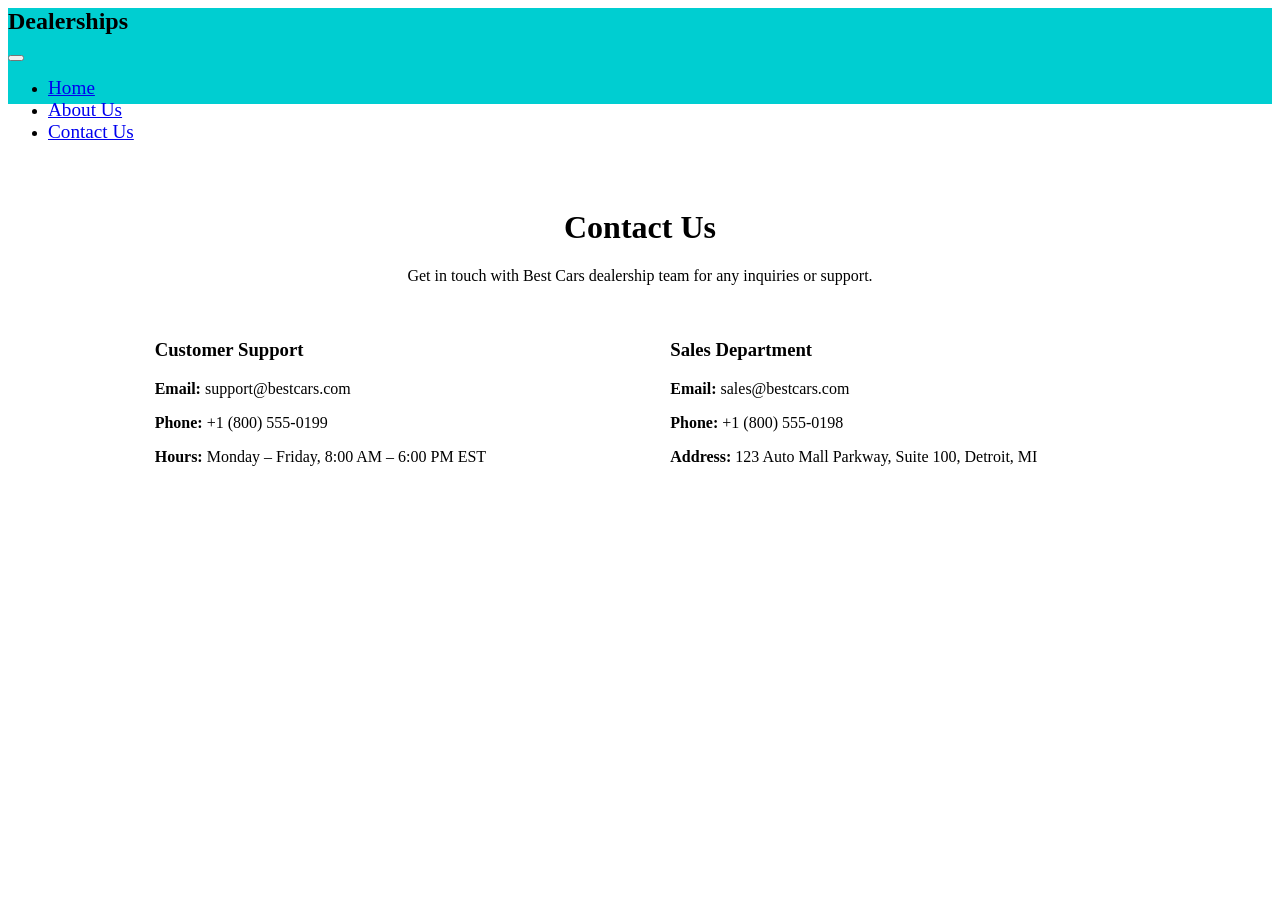
==== server/frontend/static/Contact.html @ 8a3524b4 "contact" ====
<html>
<head>
  <link rel="stylesheet" href="/static/style.css">
  <link rel="stylesheet" href="/static/bootstrap.min.css">
</head>
<div>
  <nav class="navbar navbar-expand-lg navbar-light" style="background-color:darkturquoise; height: 1in;">
    <div class="container-fluid">
      <h2 style="padding-right: 5%;">Dealerships</h2>
      <button class="navbar-toggler" type="button" data-bs-toggle="collapse" data-bs-target="#navbarText" aria-controls="navbarText" aria-expanded="false" aria-label="Toggle navigation">
        <span class="navbar-toggler-icon"></span>
      </button>
      <div class="collapse navbar-collapse" id="navbarText">
        <ul class="navbar-nav me-auto mb-2 mb-lg-0">
          <li class="nav-item">
            <a class="nav-link" style="font-size: larger;" aria-current="page" href="/">Home</a>
          </li>
          <li class="nav-item">
            <a class="nav-link" style="font-size: larger;" href="/about">About Us</a>
          </li>
          <li class="nav-item">
            <a class="nav-link active" style="font-size: larger;" href="/contact">Contact Us</a>
          </li>
        </ul>
      </div>
    </div>
  </nav>

  <div class="card" style="width: 80%; margin: auto; margin-top:5%; padding: 20px;">
    <div class="banner" name="contact-header" style="text-align: center; margin-bottom: 20px;">
      <h1>Contact Us</h1>
      <p>Get in touch with Best Cars dealership team for any inquiries or support.</p>
    </div>
    
    <div style="display: flex; flex-direction: row; justify-content: space-around; flex-wrap: wrap; gap: 20px;">
      <div class="card" style="width: 45%; padding: 15px;">
        <h3>Customer Support</h3>
        <p><b>Email:</b> support@bestcars.com</p>
        <p><b>Phone:</b> +1 (800) 555-0199</p>
        <p><b>Hours:</b> Monday – Friday, 8:00 AM – 6:00 PM EST</p>
      </div>

      <div class="card" style="width: 45%; padding: 15px;">
        <h3>Sales Department</h3>
        <p><b>Email:</b> sales@bestcars.com</p>
        <p><b>Phone:</b> +1 (800) 555-0198</p>
        <p><b>Address:</b> 123 Auto Mall Parkway, Suite 100, Detroit, MI</p>
      </div>
    </div>
  </div>
</div>
</html>
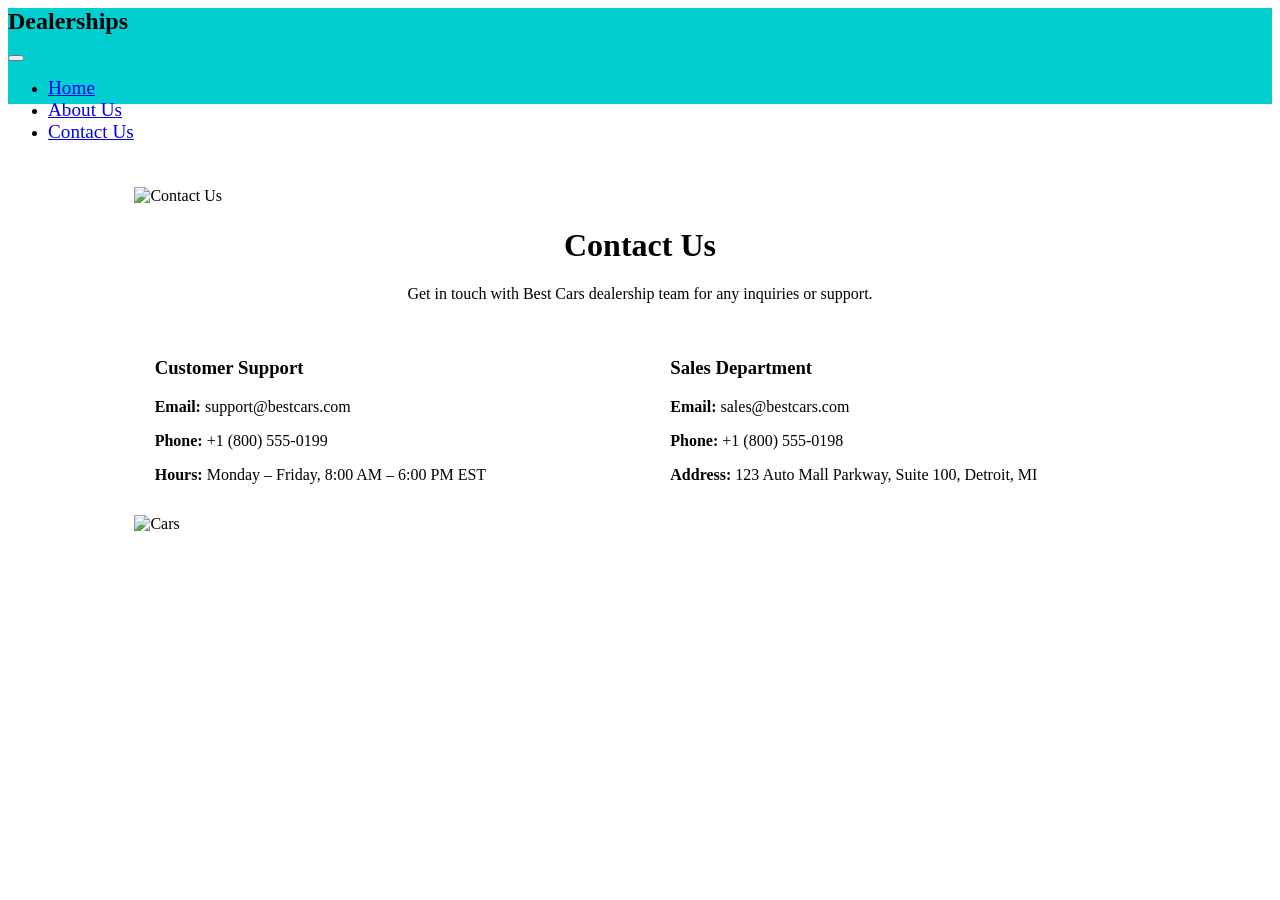
==== commit d00b26c2: "images" ====
--- a/server/frontend/static/Contact.html
+++ b/server/frontend/static/Contact.html
@@ -27,6 +27,7 @@
   </nav>
 
   <div class="card" style="width: 80%; margin: auto; margin-top:5%; padding: 20px;">
+    <img src="static/contactus.png" class="card-img-top" alt="Contact Us">
     <div class="banner" name="contact-header" style="text-align: center; margin-bottom: 20px;">
       <h1>Contact Us</h1>
       <p>Get in touch with Best Cars dealership team for any inquiries or support.</p>
@@ -47,6 +48,10 @@
         <p><b>Address:</b> 123 Auto Mall Parkway, Suite 100, Detroit, MI</p>
       </div>
     </div>
+
+    <div class="row">
+      <img src="static/cars.jpeg" class="card-img-top" alt="Cars">
+    </div>
   </div>
 </div>
 </html>
